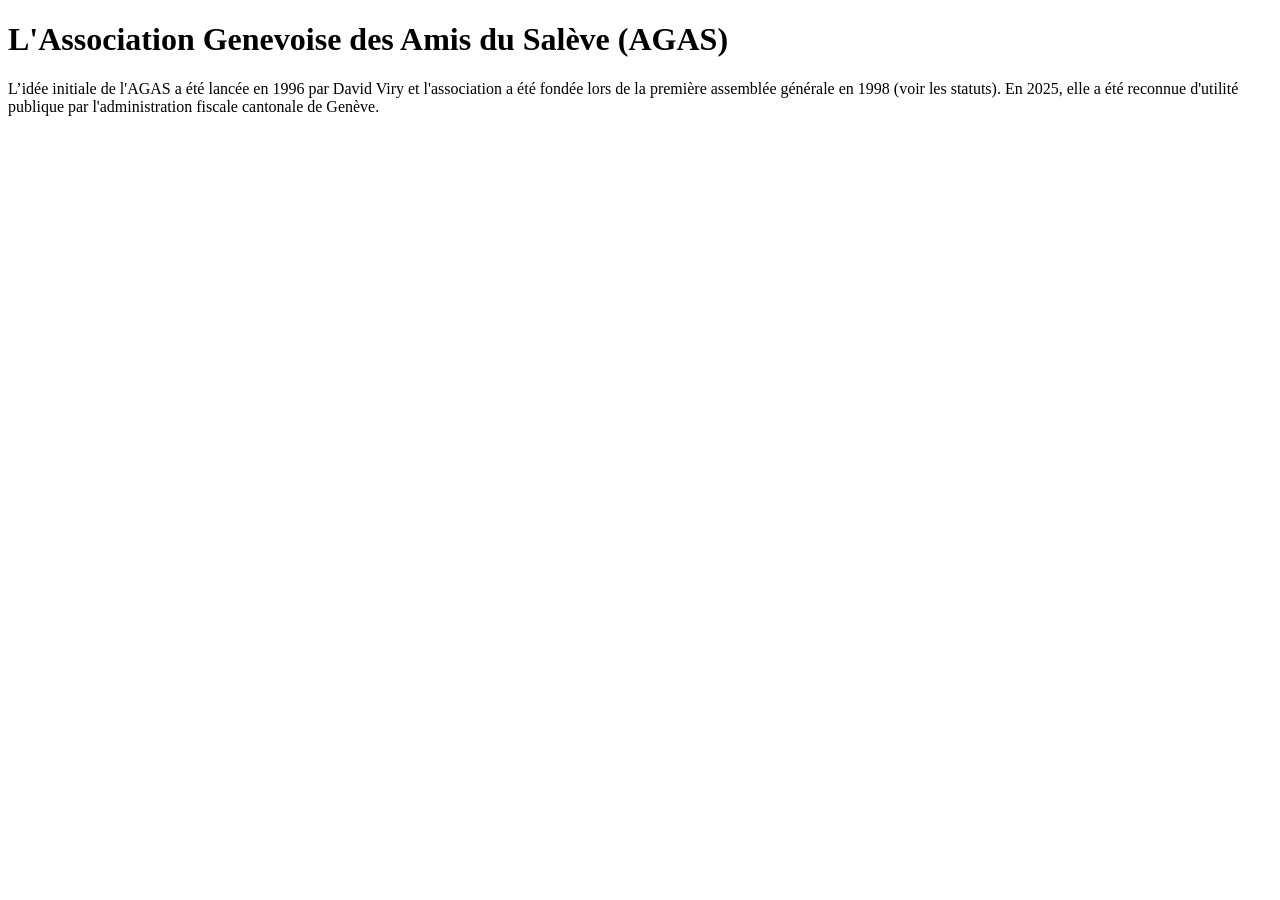
==== association.html @ e46cc242 "Add some styling" ====
<!DOCTYPE html>
<html lang="en">
<head>
    <meta charset="UTF-8">
    <meta name="viewport" content="width=device-width, initial-scale=1.0">
    <title>Document</title>
</head>
<body>
<h1>L'Association Genevoise des Amis du Salève (AGAS)</h1>
<p>L’idée initiale de l'AGAS a été lancée en 1996 par David Viry et l'association a été fondée lors de la première assemblée générale en 1998 (voir les statuts). 
    En 2025, elle a été reconnue d'utilité publique par l'administration fiscale cantonale de Genève.</p>

</body>
</html>
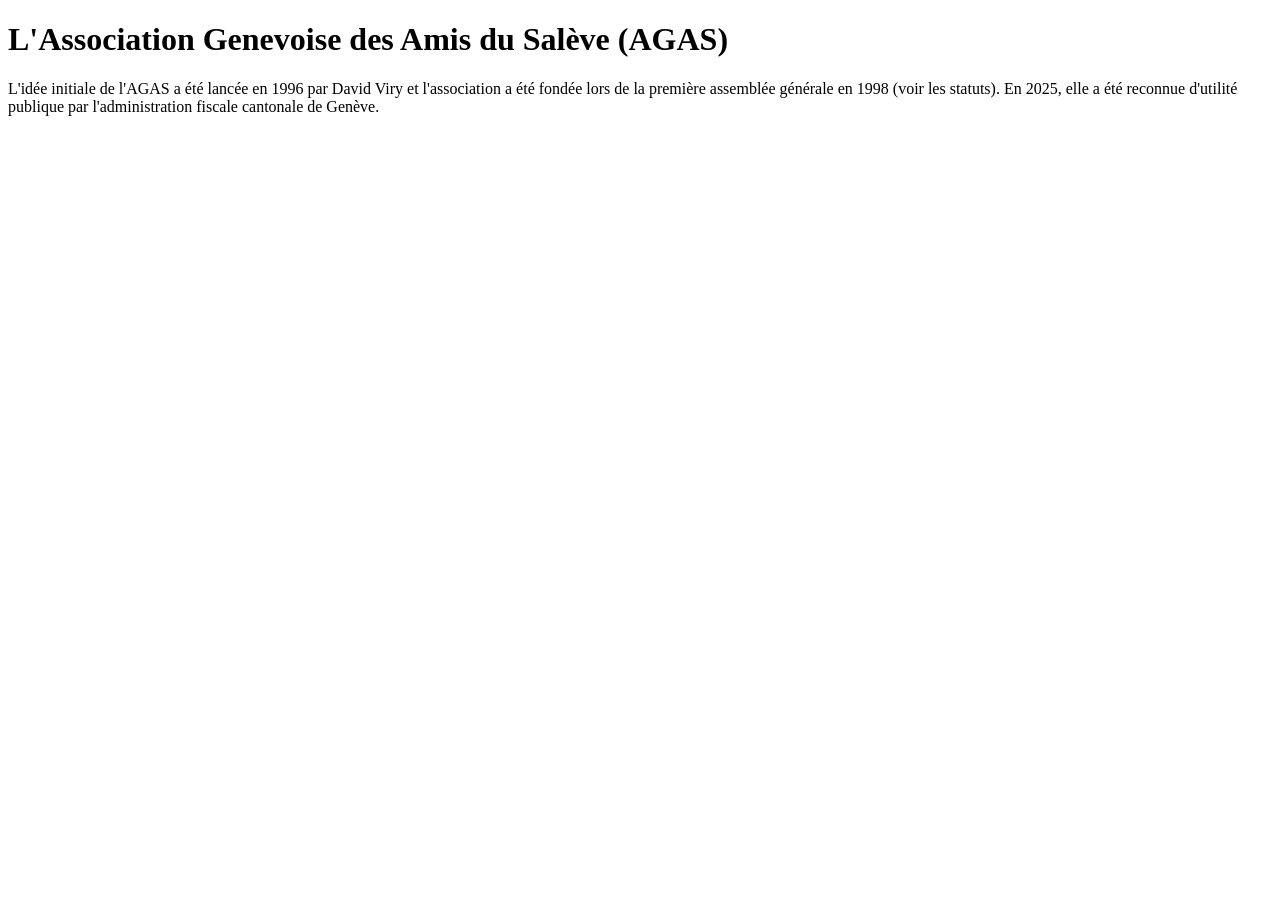
==== commit 30213bce: "Messed around with link positioning" ====
--- a/association.html
+++ b/association.html
@@ -7,7 +7,7 @@
 </head>
 <body>
 <h1>L'Association Genevoise des Amis du Salève (AGAS)</h1>
-<p>L’idée initiale de l'AGAS a été lancée en 1996 par David Viry et l'association a été fondée lors de la première assemblée générale en 1998 (voir les statuts). 
+<p>L'idée initiale de l'AGAS a été lancée en 1996 par David Viry et l'association a été fondée lors de la première assemblée générale en 1998 (voir les statuts). 
     En 2025, elle a été reconnue d'utilité publique par l'administration fiscale cantonale de Genève.</p>
 
 </body>
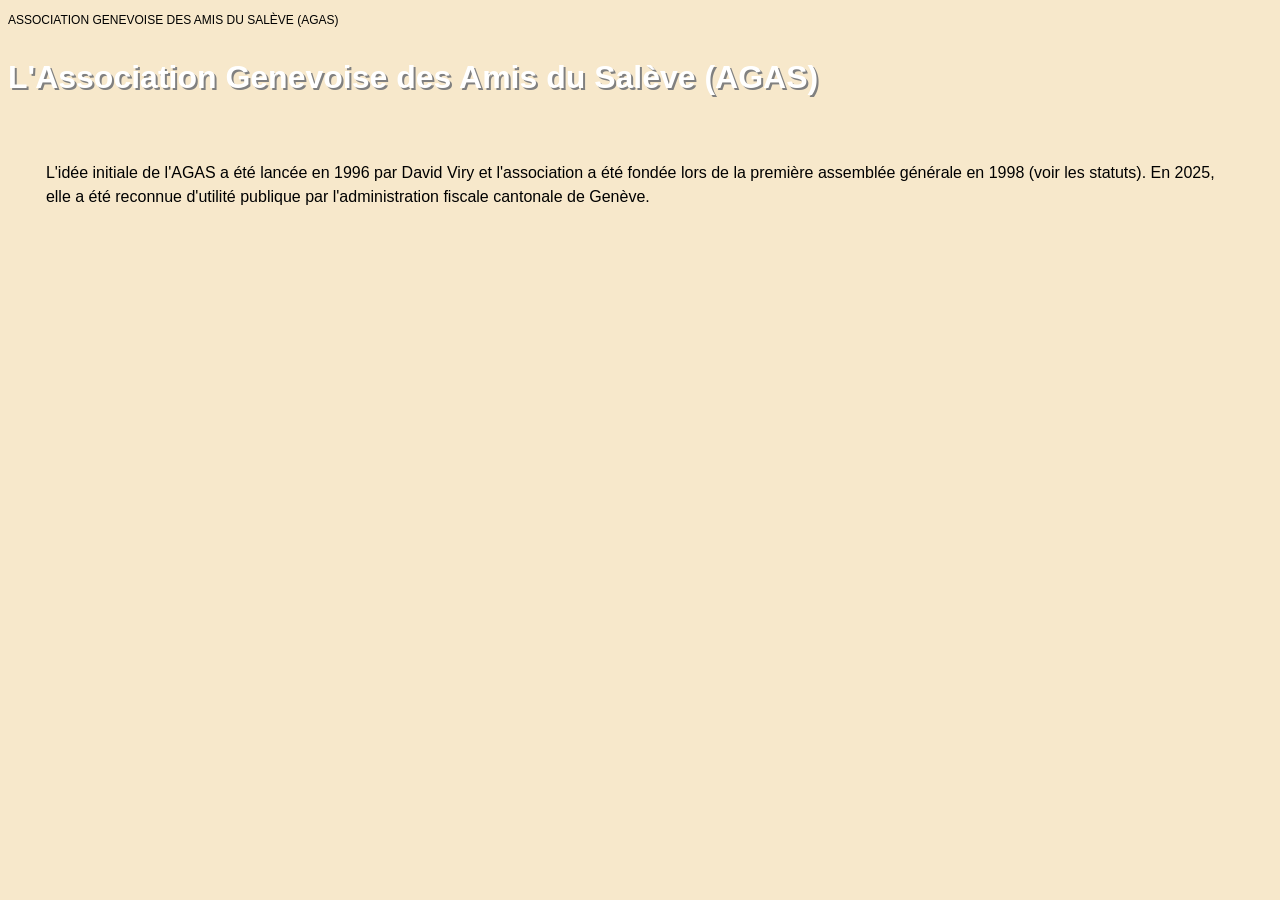
==== commit 4e6aa805: "Add more content, refine links" ====
--- a/association.html
+++ b/association.html
@@ -3,9 +3,16 @@
 <head>
     <meta charset="UTF-8">
     <meta name="viewport" content="width=device-width, initial-scale=1.0">
-    <title>Document</title>
+    <title>Amis du Salève</title>
+    <link rel="icon" type="image/x-icon" href="assets/favicon.ico">
+    <link rel="stylesheet" href="styles.css">
 </head>
 <body>
+
+    <header>
+        Association genevoise des amis du Salève (AGAS)
+    </header>
+
 <h1>L'Association Genevoise des Amis du Salève (AGAS)</h1>
 <p>L'idée initiale de l'AGAS a été lancée en 1996 par David Viry et l'association a été fondée lors de la première assemblée générale en 1998 (voir les statuts). 
     En 2025, elle a été reconnue d'utilité publique par l'administration fiscale cantonale de Genève.</p>
--- a/styles.css
+++ b/styles.css
@@ -0,0 +1,102 @@
+* {
+    font-family: Arial, sans-serif;
+    line-height: 1.5rem;
+}
+
+body {
+
+    background-color: #F7E8CB;
+}
+
+header {
+    text-transform: uppercase;
+    font-size: 12px;
+}
+
+.container {
+  position: relative;
+}
+
+/* Centered title text */
+.text-block {
+  position: absolute;
+  top: 10%;
+  width: 100%;
+  text-align:left;
+}
+
+@media screen and (min-width: 601px) {
+  .text-block {
+    font-size: 28px;
+  }
+}
+@media screen and (max-width: 600px) {
+  .text-block {
+    font-size: 18px;
+  }
+}
+.flex-container {
+    display:flex;
+    background-color: none;
+    color:black;
+}
+.flex-container div {
+    flex: 1;
+}
+.flex-container .main {
+  flex: 4 1 0%;
+}
+.flex-container .nav {
+    background-color: lightgray;
+}
+
+h1 {
+    color: white;
+    font-weight: 900;
+    text-shadow: 2px 2px grey;
+    line-height: 1.5;
+}
+
+h2 {
+    font-size: large;
+    color: #555555;
+    line-height: 1.5;
+}
+
+p {
+    padding: 3% 3% 3% 3%;
+}
+p.strong{
+   background-color: white;
+   color:crimson;
+}
+
+.nav {
+    position:sticky;
+    top: 80px;
+    line-height: 3;
+    color: black;
+    font-size: 12px;
+    font-weight: 900;
+}
+
+.navlinks {
+background-color: lightgrey;
+text-transform: uppercase;
+}
+
+a {
+color: #0e90a7;
+text-decoration: none;
+}
+
+a:hover {
+    background-color: white;
+}
+
+footer {
+    background-color: lightgray;
+    font-size: 12px;
+    text-align: center;
+}
+
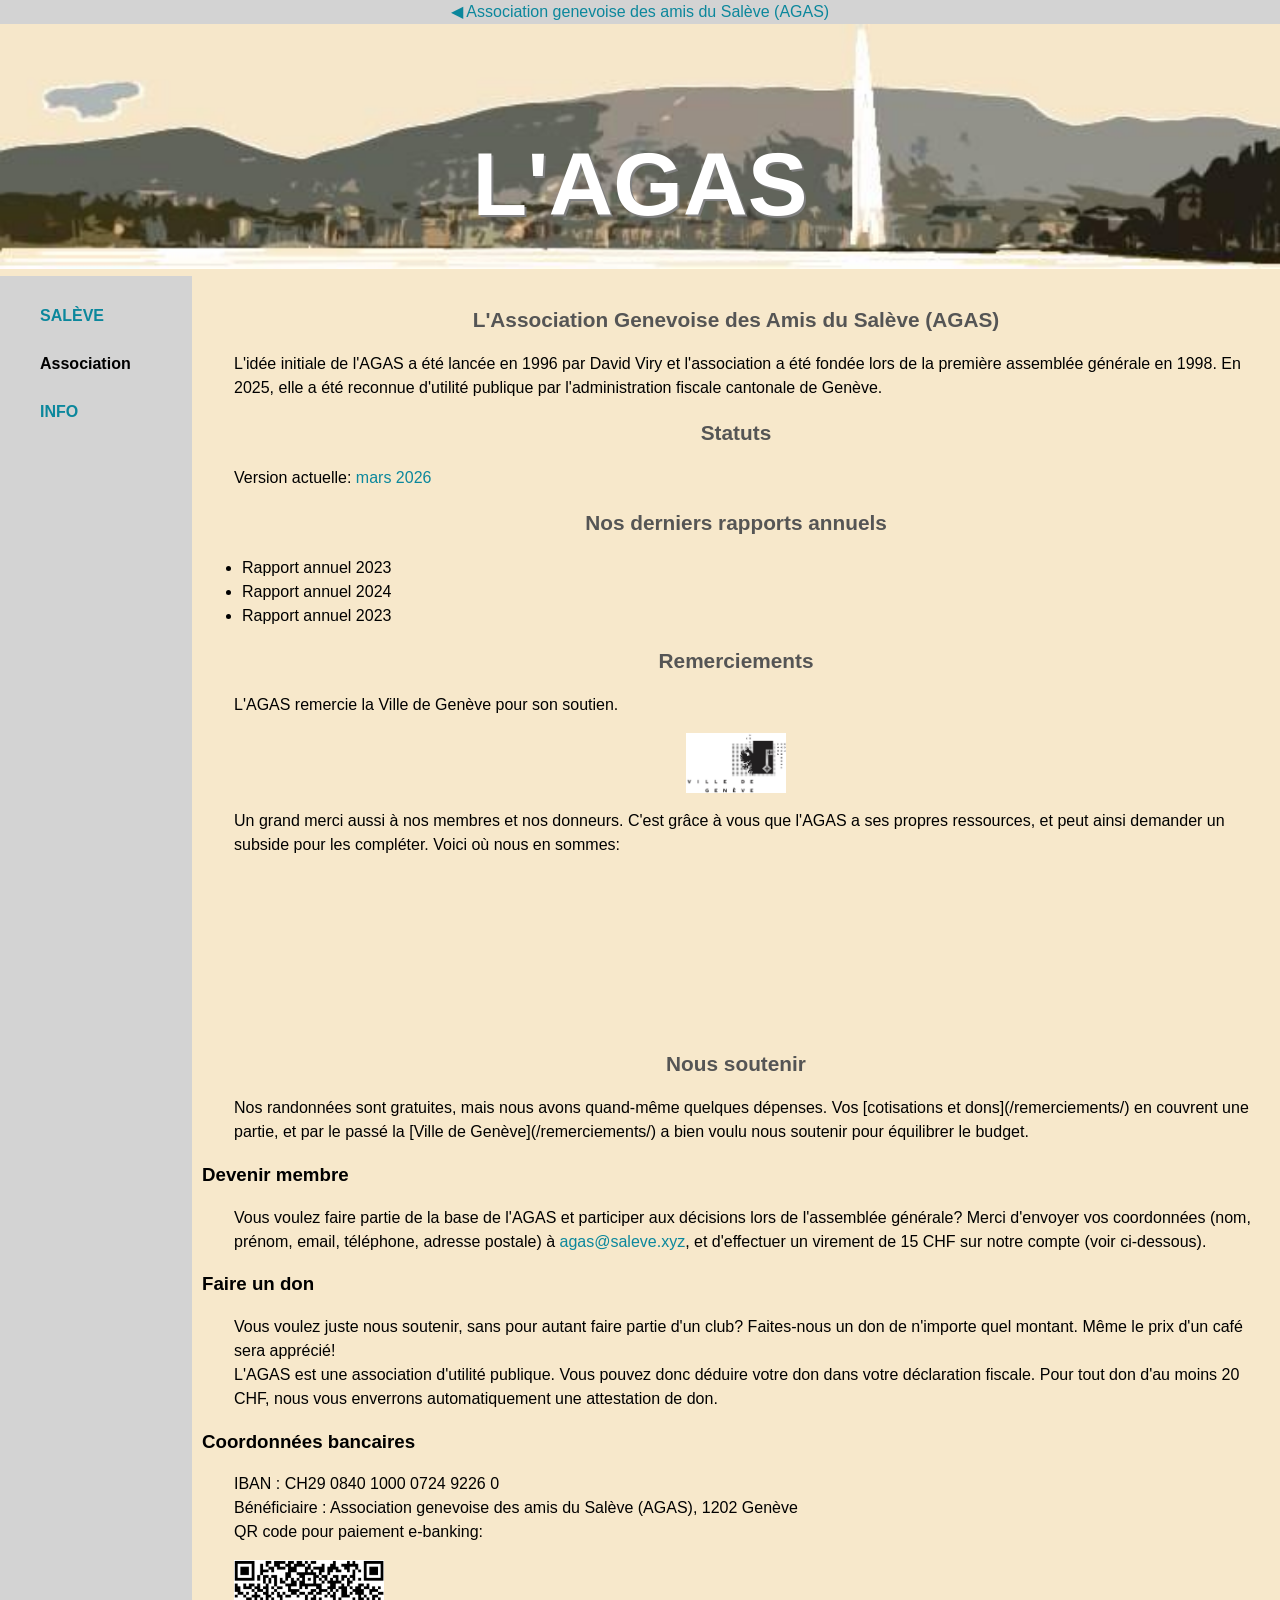
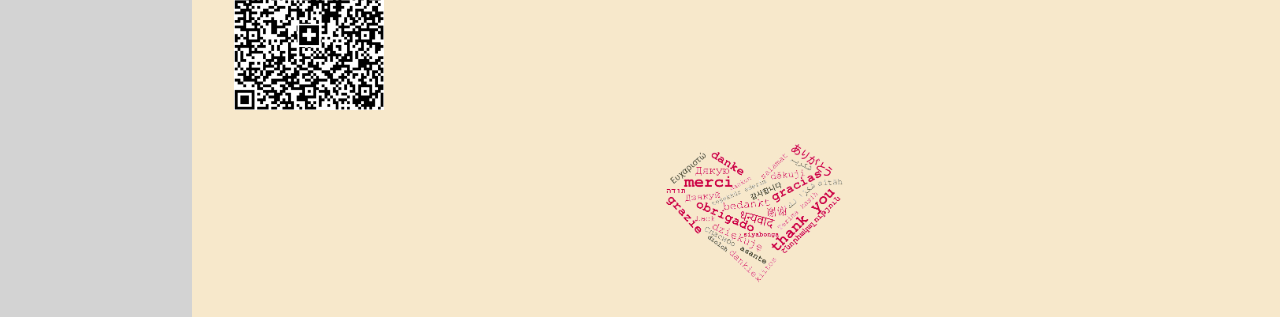
==== commit 6ae32553: "Add content, try styles" ====
--- a/association.html
+++ b/association.html
@@ -7,15 +7,76 @@
     <link rel="icon" type="image/x-icon" href="assets/favicon.ico">
     <link rel="stylesheet" href="styles.css">
 </head>
+
 <body>
 
-    <header>
-        Association genevoise des amis du Salève (AGAS)
-    </header>
+<header class="header">
+  <a href="index.html">&#9664 Association genevoise des amis du Salève (AGAS)</a>  
+</header>
 
-<h1>L'Association Genevoise des Amis du Salève (AGAS)</h1>
-<p>L'idée initiale de l'AGAS a été lancée en 1996 par David Viry et l'association a été fondée lors de la première assemblée générale en 1998 (voir les statuts). 
-    En 2025, elle a été reconnue d'utilité publique par l'administration fiscale cantonale de Genève.</p>
+<div class="container">
+  <img src="assets/saleve-banner730x140.jpg" alt="AGAS" style="width:100%;">
+  <div class="text-block">
+    <h1>L'AGAS</h1>
+  </div>
+</div>
+
+<div class="flex-container">  
+      <div class="flex-container-menu id="sidebar">
+        <p class="navtxt">
+          <a class="navlinks" href="saleve.html">Salève</a><br>
+          Association<br>
+          <a class="navlinks" href="infos.html">Info</a><br>
+        </p>  
+    </div> 
+    <div class="flex-container-main">
+        <h2>L'Association Genevoise des Amis du Salève (AGAS)</h2>
+            <p>L'idée initiale de l'AGAS a été lancée en 1996 par David Viry et l'association a été fondée 
+                lors de la première assemblée générale en 1998. En 2025, elle a été reconnue d'utilité publique 
+                par l'administration fiscale cantonale de Genève.</p>
+        
+        <h2>Statuts</h2>
+            <p>Version actuelle: <a href="statuts.html">mars 2026</a></p>
+        
+        <h2>Nos derniers rapports annuels</h2>
+            <ul>
+                <li>Rapport annuel 2023</li>
+                <li>Rapport annuel 2024</li>
+                <li>Rapport annuel 2023</li>
+            </ul>
+        
+        <h2>Remerciements</h2>
+             <p>L'AGAS remercie la Ville de Genève pour son soutien.</p>
+                <img src="assets/VilleGE_bw.jpg" alt="Logo Ville GE" class="center" style="width:100px;height:auto;">
+
+             <p>Un grand merci aussi à nos membres et nos donneurs. C'est grâce à vous que l'AGAS a ses propres ressources, et peut ainsi demander un subside pour les compléter. Voici où nous en sommes:</p>
+            <iframe width="300" height="auto" seamless frameborder="0" scrolling="no" src="https://docs.google.com/spreadsheets/d/e/2PACX-1vSs-DIgl9wCvINnDWGMpdkjxUiB32TePteXFaQIjX-WdHAr_yiGvQZIV0-_B-F6NuprT7DtcKHzv4HI/pubchart?oid=422951329&amp;format=image"></iframe>
+
+        <h2 id="NousSoutenir">Nous soutenir</h2>
+            <p>Nos randonnées sont gratuites, mais nous avons quand-même quelques dépenses. Vos [cotisations et dons](/remerciements/) en couvrent une partie, et par le passé la [Ville de Genève](/remerciements/) a bien voulu nous soutenir pour équilibrer le budget.</p>
+
+        <h3 id="DevenirMembre">Devenir membre</h3>
+            <p>Vous voulez faire partie de la base de l'AGAS et participer aux décisions lors de l'assemblée générale? 
+            Merci d'envoyer vos coordonnées (nom, prénom, email, téléphone, adresse postale) à 
+            <a href="mailto:agas@saleve.xyz">agas@saleve.xyz</a>, et d'effectuer un virement de 15 CHF 
+            sur notre compte (voir ci-dessous).</p>
+
+        <h3>Faire un don</h3>
+            <p>Vous voulez juste nous soutenir, sans pour autant faire partie d'un club? Faites-nous un don de n'importe quel montant. Même le prix d'un café sera apprécié!<br>
+            L'AGAS est une association d'utilité publique. Vous pouvez donc déduire votre don dans votre déclaration fiscale. Pour tout don d'au moins 20 CHF, nous vous enverrons automatiquement une attestation de don.</p>
+
+        <h3 id=CoordonneesBancaires>Coordonnées bancaires</h3>
+            <p>IBAN : CH29 0840 1000 0724 9226 0<br>
+             Bénéficiaire : Association genevoise des amis du Salève (AGAS), 1202 Genève<br>
+             QR code pour paiement e-banking:</p>
+        <p>
+            <img src="assets/qr-code.png" style="width: 150px; height: auto";>
+        </p>
+        <p>
+            <img src="assets/ThankYou.png" class="center" style="width: 200px; height: auto">
+        </p>
+    </div>
+</div>
 
 </body>
-</html>+</html>
--- a/styles.css
+++ b/styles.css
@@ -1,102 +1,122 @@
 * {
     font-family: Arial, sans-serif;
     line-height: 1.5rem;
+    box-sizing: border-box;
+}
+
+.header {
+    padding-top: 0;
+    text-align: center;
+    background-color: lightgray;
+    position: sticky;
+    top: 0px;
+    width: 100%;
 }
 
 body {
-
+    margin: 0;
     background-color: #F7E8CB;
+    text-align: left;
 }
 
-header {
-    text-transform: uppercase;
-    font-size: 12px;
-}
-
+/* Top image with text overlay */
 .container {
   position: relative;
+  padding-bottom: 0;
 }
-
 /* Centered title text */
 .text-block {
   position: absolute;
-  top: 10%;
+  top: 35%;
   width: 100%;
-  text-align:left;
+  text-align:center;
+}
+p {
+    padding-left: 2rem;
 }
 
-@media screen and (min-width: 601px) {
-  .text-block {
-    font-size: 28px;
-  }
+.center {
+  display: block;
+  margin-left: auto;
+  margin-right: auto;
+  width: 50%;
 }
-@media screen and (max-width: 600px) {
-  .text-block {
-    font-size: 18px;
-  }
+
+
+a {
+color: #0b879c;
+text-decoration: none;
 }
+
+a:hover {
+    color: #0abcdb;
+}
+
 .flex-container {
     display:flex;
-    background-color: none;
-    color:black;
+    width: 100%;
+    padding-top: 0;
 }
-.flex-container div {
-    flex: 1;
+.flex-container-main {
+  flex: 1;
+  padding: 10px;
+  text-align: left;
 }
-.flex-container .main {
-  flex: 4 1 0%;
+.flex-container-menu {
+    background-color: lightgray;
+    padding: 0 0.5rem;
+    width: 15vw;
+ /*   transition: all 2s;*/
 }
-.flex-container .nav {
-    background-color: lightgray;
-}
+ /*  .flex-container-menu:hover {
+ width: 25vw;
+}*/
 
 h1 {
     color: white;
     font-weight: 900;
     text-shadow: 2px 2px grey;
-    line-height: 1.5;
+    font-size: 7vw;
 }
 
 h2 {
-    font-size: large;
     color: #555555;
     line-height: 1.5;
+    font-size: 1.3rem;
+    text-align: center;
 }
 
-p {
-    padding: 3% 3% 3% 3%;
+h4 {
+    font-size: 2vw;
+    color: white;
+    text-align: center;
+    text-shadow: 1px 1px 10px white;
 }
-p.strong{
+
+p.strong {
    background-color: white;
    color:crimson;
+   padding: 5px;
+   margin: 0 10%;
 }
 
-.nav {
+p.navtxt {
     position:sticky;
     top: 80px;
     line-height: 3;
     color: black;
-    font-size: 12px;
     font-weight: 900;
+    text-align: left;
 }
 
 .navlinks {
-background-color: lightgrey;
-text-transform: uppercase;
-}
-
-a {
-color: #0e90a7;
-text-decoration: none;
-}
-
-a:hover {
-    background-color: white;
+    text-transform: uppercase;
 }
 
 footer {
+    width: 100%;
     background-color: lightgray;
-    font-size: 12px;
+    font-size: 0.8rem;
     text-align: center;
 }
 
